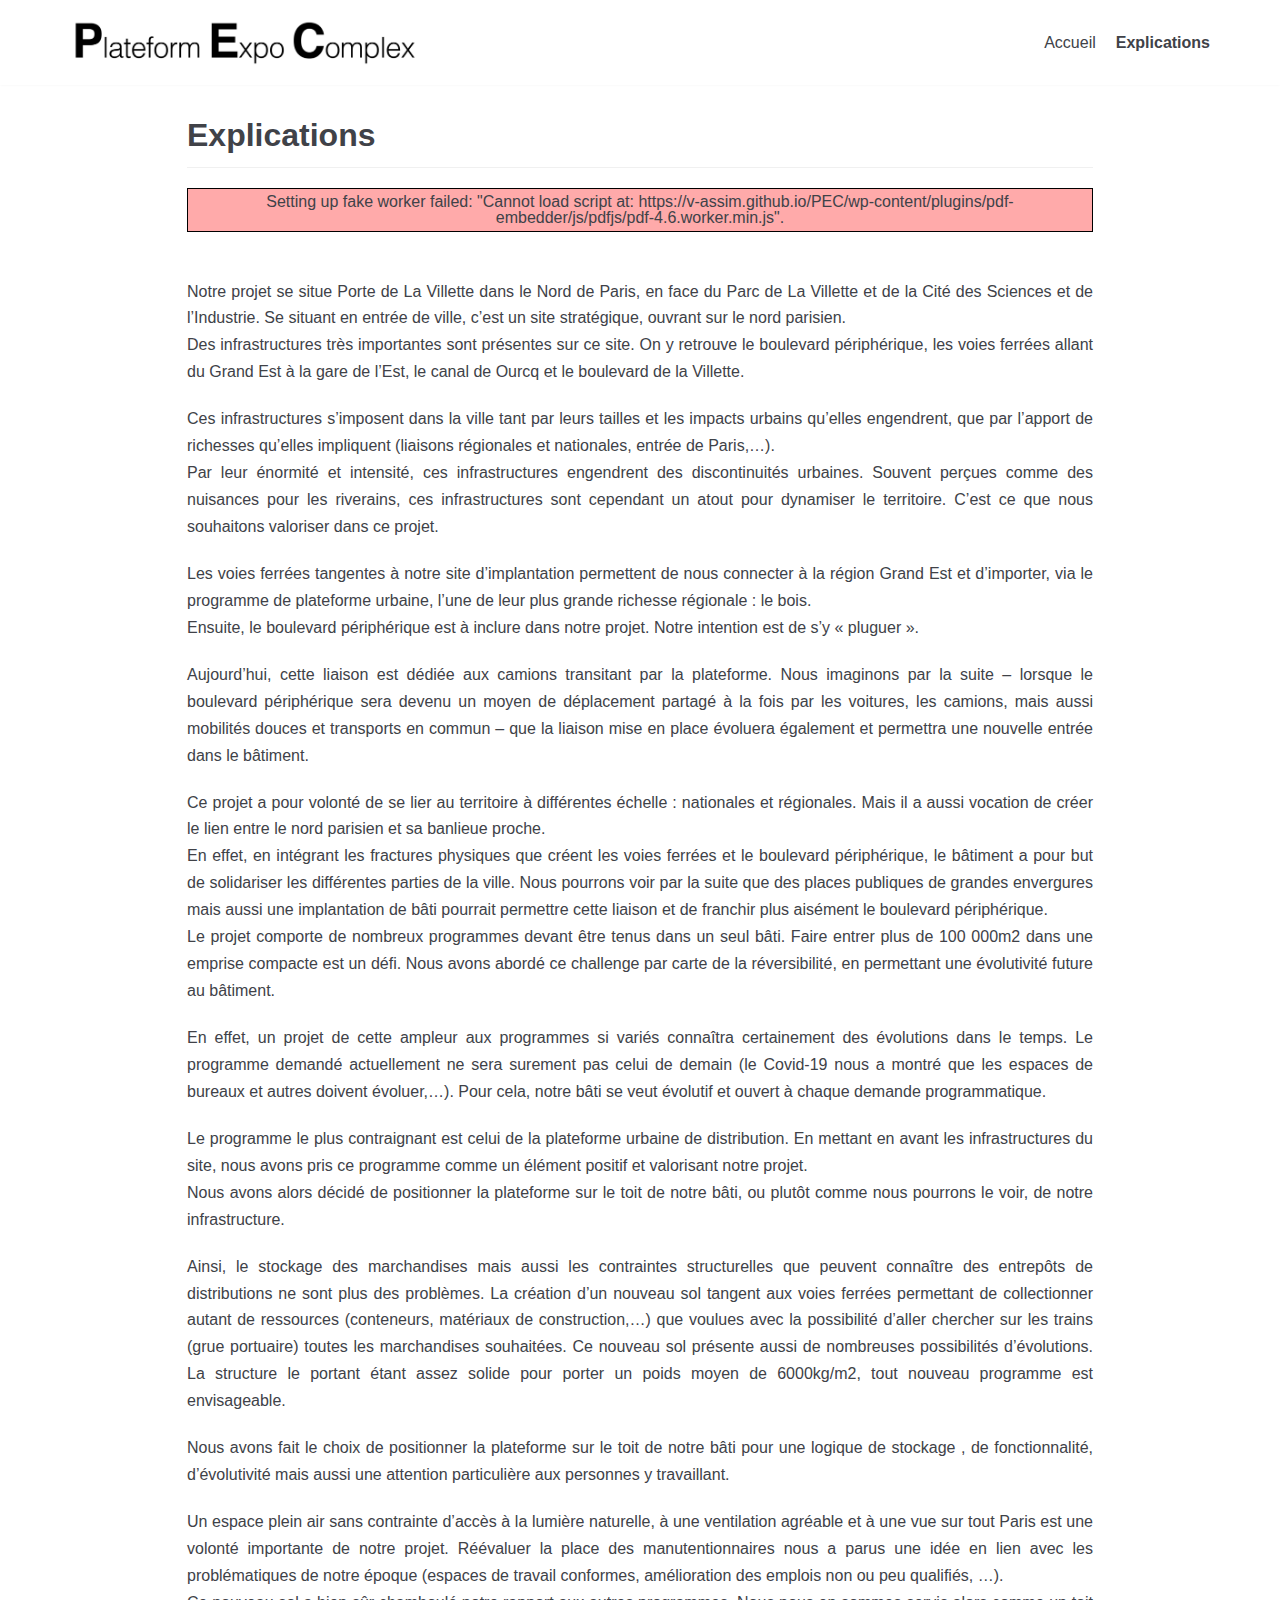
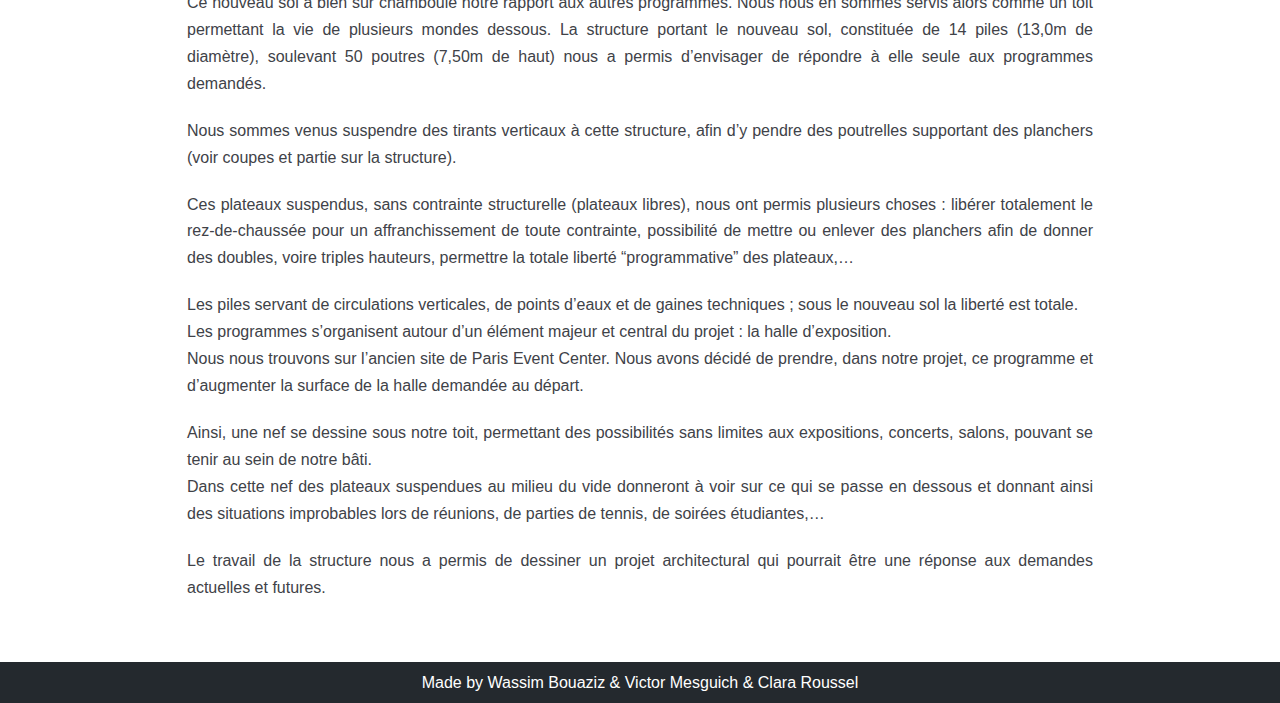
==== index.php/explications/index.html @ 1cce1205 "manual upload" ====
<!DOCTYPE html>
<html lang="en-US"><head><meta charset="UTF-8"><meta name="viewport" content="width=device-width, initial-scale=1, minimum-scale=1"><title>Explications – PEC</title><link rel="dns-prefetch" href="//s.w.org"><link rel="stylesheet" id="swiper-css-library-css" href="https://v-assim.github.io/PEC/wp-content/plugins/swiper-js-slider/public/css/library.css" type="text/css" media="all"><link rel="stylesheet" id="swiper-css-main-css" href="https://v-assim.github.io/PEC/wp-content/plugins/swiper-js-slider/public/css/main.css" type="text/css" media="all"><link rel="stylesheet" id="twenty20-style-css" href="https://v-assim.github.io/PEC/wp-content/plugins/twenty20/assets/css/twenty20.css" type="text/css" media="all"><link rel="stylesheet" id="neve-style-css" href="https://v-assim.github.io/PEC/wp-content/themes/neve/style.min.css" type="text/css" media="all"><style id="neve-style-inline-css" type="text/css">
.header-menu-sidebar-inner li.menu-item-nav-search { display: none; }
 .container{ max-width: 748px; } a{ color: #0366d6; } .nv-loader{ border-color: #0366d6; } a:hover, a:focus{ color: #0366d6; } body, .entry-title a, .entry-title a:hover, .entry-title a:focus{ color: #404248; } .has-neve-link-hover-color-color{ color: #0366d6!important; } .has-neve-link-color-color{ color: #0366d6!important; } .has-neve-text-color-color{ color: #404248!important; } .has-neve-button-color-color{ color: #0366d6!important; } .has-neve-link-color-background-color{ background-color: #0366d6!important; } .has-neve-link-hover-color-background-color{ background-color: #0366d6!important; } .has-neve-button-color-background-color{ background-color: #0366d6!important; } .has-neve-text-color-background-color{ background-color: #404248!important; } .alignfull > [class*="__inner-container"], .alignwide > [class*="__inner-container"]{ max-width:718px;margin:auto } .button.button-primary, button, input[type=button], .btn, input[type="submit"], /* Buttons in navigation */ ul[id^="nv-primary-navigation"] li.button.button-primary > a, .menu li.button.button-primary > a, .wp-block-button.is-style-primary .wp-block-button__link{ background-color: #0366d6;color: #ffffff;border-radius:3px;border:none;border-width:1px 1px 1px 1px; } .button.button-primary:hover, .nv-tags-list a:hover, ul[id^="nv-primary-navigation"] li.button.button-primary > a:hover, .menu li.button.button-primary > a:hover, .wp-block-button.is-style-primary .wp-block-button__link:hover { background-color: #0366d6;color: #ffffff; } .button.button-secondary, #comments input[type="submit"], .cart-off-canvas .button.nv-close-cart-sidebar, .wp-block-button.is-style-secondary .wp-block-button__link{ color: #676767;border-radius:3px;border:1px solid;border-width:1px 1px 1px 1px; } .button.button-secondary:hover, #comments input[type="submit"]:hover, .cart-off-canvas .button.nv-close-cart-sidebar:hover, .wp-block-button.is-style-secondary .wp-block-button__link:hover{ color: #676767; } .nv-tags-list a:hover{ background-color: #0366d6; } .nv-tags-list a{ color: #0366d6;border-color: #0366d6; } @media(min-width: 576px){ .container{ max-width: 992px; } }@media(min-width: 960px){ .container{ max-width: 1170px; } #content .container .col, #content .container-fluid .col{ max-width: 70%; } .alignfull > [class*="__inner-container"], .alignwide > [class*="__inner-container"]{ max-width:789px } .container-fluid .alignfull > [class*="__inner-container"], .container-fluid .alignwide > [class*="__inner-container"]{ max-width:calc(70% + 15px) } .nv-sidebar-wrap, .nv-sidebar-wrap.shop-sidebar{ max-width: 30%; } } .header-main-inner,.header-main-inner a:not(.button),.header-main-inner .navbar-toggle{ color: #404248; } .header-main-inner .nv-icon svg,.header-main-inner .nv-contact-list svg{ fill: #404248; } .header-main-inner .icon-bar{ background-color: #404248; } .hfg_header .header-main-inner .primary-menu-ul .sub-menu li,.hfg_header .header-main-inner .primary-menu-ul .sub-menu{ background-color: #ffffff;border-color: #ffffff; } .hfg_header .header-main-inner{ background-color: #ffffff; } .header-menu-sidebar .header-menu-sidebar-bg,.header-menu-sidebar .header-menu-sidebar-bg a:not(.button),.header-menu-sidebar .header-menu-sidebar-bg .navbar-toggle{ color: #404248; } .header-menu-sidebar .header-menu-sidebar-bg .nv-icon svg,.header-menu-sidebar .header-menu-sidebar-bg .nv-contact-list svg{ fill: #404248; } .header-menu-sidebar .header-menu-sidebar-bg .icon-bar{ background-color: #404248; } .hfg_header .header-menu-sidebar .header-menu-sidebar-bg .primary-menu-ul .sub-menu li,.hfg_header .header-menu-sidebar .header-menu-sidebar-bg .primary-menu-ul .sub-menu{ background-color: #ffffff;border-color: #ffffff; } .hfg_header .header-menu-sidebar .header-menu-sidebar-bg{ background-color: #ffffff; } .builder-item--logo .site-logo img{ max-width: 120px; } .builder-item--nav-icon .navbar-toggle{ padding:10px 15px 10px 15px; } .builder-item--nav-icon{ margin:0px 0px 0px 0px; } .builder-item--primary-menu .nav-menu-primary > .primary-menu-ul li:not(.woocommerce-mini-cart-item) > a{ color: #404248; } .builder-item--primary-menu .nav-menu-primary > .primary-menu-ul li > .amp-caret-wrap svg{ fill: #404248; } .builder-item--primary-menu .nav-menu-primary > .primary-menu-ul li:not(.woocommerce-mini-cart-item) > a:after{ background-color: #0366d6; } .builder-item--primary-menu .nav-menu-primary:not(.style-full-height) > .primary-menu-ul li:not(.woocommerce-mini-cart-item):hover > a{ color: #0366d6; } .builder-item--primary-menu .nav-menu-primary > .primary-menu-ul li:hover > .amp-caret-wrap svg{ fill: #0366d6; } .builder-item--primary-menu .nav-menu-primary > .primary-menu-ul li.current-menu-item > a,.builder-item--primary-menu .nav-menu-primary > .primary-menu-ul li.current_page_item > a{ color: #0366d6; } .builder-item--primary-menu .nav-menu-primary > .primary-menu-ul li.current-menu-item > .amp-caret-wrap svg{ fill: #0366d6; } .builder-item--primary-menu .primary-menu-ul > li > a{ height: 25px; } .builder-item--primary-menu li > a{ font-size: 1em; line-height: 1.6em; letter-spacing: 0px; font-weight: 500; text-transform: none; } .builder-item--primary-menu li > a svg{ width: 1em;height: 1em; } .builder-item--primary-menu{ padding:0px 0px 0px 0px;margin:0px 0px 0px 0px; } .footer-bottom-inner{ background-color: #24292e; } .footer-bottom-inner,.footer-bottom-inner a:not(.button),.footer-bottom-inner .navbar-toggle{ color: #ffffff; } .footer-bottom-inner .nv-icon svg,.footer-bottom-inner .nv-contact-list svg{ fill: #ffffff; } .footer-bottom-inner .icon-bar{ background-color: #ffffff; } .footer-bottom-inner .primary-menu-ul .sub-menu li,.footer-bottom-inner .primary-menu-ul .sub-menu{ background-color: #24292e;border-color: #24292e; } .builder-item--footer_copyright{ font-size: 1em; line-height: 1.6em; letter-spacing: 0px; font-weight: 500; text-transform: none; padding:0px 0px 0px 0px;margin:0px 0px 0px 0px; } .builder-item--footer_copyright svg{ width: 1em;height: 1em; } @media(min-width: 576px){ .builder-item--logo .site-logo img{ max-width: 120px; } .builder-item--nav-icon .navbar-toggle{ padding:10px 15px 10px 15px; } .builder-item--nav-icon{ margin:0px 0px 0px 0px; } .builder-item--primary-menu li > a{ font-size: 1em; line-height: 1.6em; letter-spacing: 0px; } .builder-item--primary-menu li > a svg{ width: 1em;height: 1em; } .builder-item--primary-menu{ padding:0px 0px 0px 0px;margin:0px 0px 0px 0px; } .builder-item--footer_copyright{ font-size: 1em; line-height: 1.6em; letter-spacing: 0px; padding:0px 0px 0px 0px;margin:0px 0px 0px 0px; } .builder-item--footer_copyright svg{ width: 1em;height: 1em; } }@media(min-width: 960px){ .builder-item--logo .site-logo img{ max-width: 350px; } .builder-item--nav-icon .navbar-toggle{ padding:10px 15px 10px 15px; } .builder-item--nav-icon{ margin:0px 0px 0px 0px; } .header--row .hfg-item-right .builder-item--primary-menu .primary-menu-ul > li:not(:first-of-type){ margin-left:20px; } .header--row .hfg-item-center .builder-item--primary-menu .primary-menu-ul > li:not(:last-of-type), .header--row .hfg-item-left .builder-item--primary-menu .primary-menu-ul > li:not(:last-of-type){ margin-right:20px; } .builder-item--primary-menu .style-full-height .primary-menu-ul > li:not(.menu-item-nav-search):not(.menu-item-nav-cart) > a:after{ left:-10px;right:-10px } .builder-item--primary-menu .style-full-height .primary-menu-ul:not(#nv-primary-navigation-sidebar) > li:not(.menu-item-nav-search):not(.menu-item-nav-cart):hover > a:after{ width: calc(100% + 20px)!important; } .builder-item--primary-menu li > a{ font-size: 1em; line-height: 1.6em; letter-spacing: 0px; } .builder-item--primary-menu li > a svg{ width: 1em;height: 1em; } .builder-item--primary-menu{ padding:0px 0px 0px 0px;margin:0px 0px 0px 0px; } .builder-item--footer_copyright{ font-size: 1em; line-height: 1.6em; letter-spacing: 0px; padding:0px 0px 0px 0px;margin:0px 0px 0px 0px; } .builder-item--footer_copyright svg{ width: 1em;height: 1em; } }
 #content.neve-main .container .alignfull > [class*="__inner-container"],#content.neve-main .alignwide > [class*="__inner-container"]{ max-width: 718px; } @media(min-width: 576px){ #content.neve-main .container .alignfull > [class*="__inner-container"],#content.neve-main .alignwide > [class*="__inner-container"]{ max-width: 962px; } } @media(min-width: 960px) { #content.neve-main .container .alignfull > [class*="__inner-container"],#content.neve-main .container .alignwide > [class*="__inner-container"]{ max-width: 906px; } #content.neve-main > .container > .row > .col{ max-width: 80%; } #content.neve-main > .container > .row > .nv-sidebar-wrap, #content.neve-main > .container > .row > .nv-sidebar-wrap.shop-sidebar { max-width: 20%; } } 
</style><script type="text/javascript" src="https://v-assim.github.io/PEC/wp-includes/js/jquery/jquery.js"></script><script type="text/javascript" src="https://v-assim.github.io/PEC/wp-includes/js/jquery/jquery-migrate.min.js"></script><style type="text/css" id="wp-custom-css">
			/*.builder-item--primary-menu li > a {
	font-weight: bold;
}*/

.builder-item--primary-menu .nav-menu-primary > .primary-menu-ul li.current-menu-item > a, .builder-item--primary-menu .nav-menu-primary > .primary-menu-ul li.current_page_item > a {
	font-weight: bold;
}

.builder-item--primary-menu .nav-menu-primary:not(.style-full-height) > .primary-menu-ul li:not(.woocommerce-mini-cart-item):hover > a {
	color: #404248;
}

.builder-item--primary-menu .nav-menu-primary > .primary-menu-ul li.current-menu-item > a, .builder-item--primary-menu .nav-menu-primary > .primary-menu-ul li.current_page_item > a {
	color: #404248;
}

div.pdfemb-toolbar {
	z-index: -10;
}		</style></head><body class="page-template-default page page-id-50 wp-custom-logo nv-sidebar-full-width menu_sidebar_slide_left" id="neve_body">
<div class="wrapper">
		<header class="header" role="banner"><a class="neve-skip-link show-on-focus" href="#content" tabindex="0">
			Skip to content		</a>
		<div id="header-grid" class="hfg_header site-header">
	
<nav class="header--row header-main hide-on-mobile hide-on-tablet layout-full-contained nv-navbar header--row" data-row-id="main" data-show-on="desktop"><div class="header--row-inner header-main-inner">
		<div class="container">
			<div class="row row--wrapper" data-section="hfg_header_layout_main">
				<div class="builder-item hfg-item-first col-1 col-md-1 col-sm-1 hfg-item-left"><div class="item--inner builder-item--logo" data-section="title_tagline" data-item-id="logo">
	<div class="site-logo">
	<a class="brand" href="https://v-assim.github.io/PEC/" title="PEC" aria-label="PEC"><img src="https://v-assim.github.io/PEC/wp-content/uploads/2020/06/cropped-PEC-1.jpg" alt=""></a></div>

	</div>

</div><div class="builder-item hfg-item-last col-8 col-md-8 col-sm-8 hfg-item-right offset-3"><div class="item--inner builder-item--primary-menu has_menu" data-section="header_menu_primary" data-item-id="primary-menu">
	<div class="nv-nav-wrap">
	<div role="navigation" class="style-plain nav-menu-primary" aria-label="Primary Menu">

		<ul id="nv-primary-navigation-main" class="primary-menu-ul"><li id="menu-item-26" class="menu-item menu-item-type-custom menu-item-object-custom menu-item-home menu-item-26"><a href="https://v-assim.github.io/PEC">Accueil</a></li>
<li id="menu-item-53" class="menu-item menu-item-type-post_type menu-item-object-page current-menu-item page_item page-item-50 current_page_item menu-item-53"><a href="https://v-assim.github.io/PEC/index.php/explications/">Explications</a></li>
</ul></div>
</div>

	</div>

</div>							</div>
		</div>
	</div>
</nav><nav class="header--row header-main hide-on-desktop layout-full-contained nv-navbar header--row" data-row-id="main" data-show-on="mobile"><div class="header--row-inner header-main-inner">
		<div class="container">
			<div class="row row--wrapper" data-section="hfg_header_layout_main">
				<div class="builder-item hfg-item-first col-8 col-md-8 col-sm-8 hfg-item-left"><div class="item--inner builder-item--logo" data-section="title_tagline" data-item-id="logo">
	<div class="site-logo">
	<a class="brand" href="https://v-assim.github.io/PEC/" title="PEC" aria-label="PEC"><img src="https://v-assim.github.io/PEC/wp-content/uploads/2020/06/cropped-PEC-1.jpg" alt=""></a></div>

	</div>

</div><div class="builder-item hfg-item-last col-4 col-md-4 col-sm-4 hfg-item-right"><div class="item--inner builder-item--nav-icon" data-section="header_menu_icon" data-item-id="nav-icon">
	<div class="menu-mobile-toggle item-button navbar-toggle-wrapper">
	<button class="navbar-toggle" aria-label="
			Navigation Menu			">
				<div class="bars">
			<span class="icon-bar"></span>
			<span class="icon-bar"></span>
			<span class="icon-bar"></span>
		</div>
		<span class="screen-reader-text">Toggle Navigation</span>
	</button>
</div> 


	</div>

</div>							</div>
		</div>
	</div>
</nav><div id="header-menu-sidebar" class="header-menu-sidebar menu-sidebar-panel slide_left">
	<div id="header-menu-sidebar-bg" class="header-menu-sidebar-bg">
		<div class="close-sidebar-panel navbar-toggle-wrapper">
			<button class="navbar-toggle active" aria-label="
				Navigation Menu				">
				<div class="bars">
					<span class="icon-bar"></span>
					<span class="icon-bar"></span>
					<span class="icon-bar"></span>
				</div>
				<span class="screen-reader-text">
				Toggle Navigation					</span>
			</button>
		</div>
		<div id="header-menu-sidebar-inner" class="header-menu-sidebar-inner">
			<div class="builder-item hfg-item-last hfg-item-first col-12 col-md-12 col-sm-12 hfg-item-right"><div class="item--inner builder-item--primary-menu has_menu" data-section="header_menu_primary" data-item-id="primary-menu">
	<div class="nv-nav-wrap">
	<div role="navigation" class="style-plain nav-menu-primary" aria-label="Primary Menu">

		<ul id="nv-primary-navigation-sidebar" class="primary-menu-ul"><li class="menu-item menu-item-type-custom menu-item-object-custom menu-item-home menu-item-26"><a href="https://v-assim.github.io/PEC">Accueil</a></li>
<li class="menu-item menu-item-type-post_type menu-item-object-page current-menu-item page_item page-item-50 current_page_item menu-item-53"><a href="https://v-assim.github.io/PEC/index.php/explications/">Explications</a></li>
</ul></div>
</div>

	</div>

</div>		</div>
	</div>
</div>
<div class="header-menu-sidebar-overlay"></div>

</div>
	</header><main id="content" class="neve-main" role="main"><div class="container single-page-container">
	<div class="row">
				<div class="nv-single-page-wrap col">
			<div class="nv-page-title-wrap nv-big-title">
	<div class="nv-page-title ">
				<h1>Explications</h1>
					</div>
</div> 
<div class="nv-content-wrap entry-content"><a href="https://v-assim.github.io/PEC/wp-content/uploads/2020/06/AXO-GLOBAL-SITE.pdf" class="pdfemb-viewer" style="" data-width="max" data-height="max" data-toolbar="bottom" data-toolbar-fixed="off">AXO-GLOBAL-SITE<br></a>
<p> </p>
<p style="text-align: justify;">Notre projet se situe Porte de La Villette dans le Nord de Paris, en face du Parc de La Villette et de la Cité des Sciences et de l’Industrie. Se situant en entrée de ville, c’est un site stratégique, ouvrant sur le nord parisien.<br>
Des infrastructures très importantes sont présentes sur ce site. On y retrouve le boulevard périphérique, les voies ferrées allant du Grand Est à la gare de l’Est, le canal de Ourcq et le boulevard de la Villette.</p>
<p style="text-align: justify;">Ces infrastructures s’imposent dans la ville tant par leurs tailles et les impacts urbains qu’elles engendrent, que par l’apport de richesses qu’elles impliquent (liaisons régionales et nationales, entrée de Paris,…).<br>
Par leur énormité et intensité, ces infrastructures engendrent des discontinuités urbaines. Souvent perçues comme des nuisances pour les riverains, ces infrastructures sont cependant un atout pour dynamiser le territoire. C’est ce que nous souhaitons valoriser dans ce projet.</p>
<p style="text-align: justify;">Les voies ferrées tangentes à notre site d’implantation permettent de nous connecter à la région Grand Est et d’importer, via le programme de plateforme urbaine, l’une de leur plus grande richesse régionale : le bois.<br>
Ensuite, le boulevard périphérique est à inclure dans notre projet. Notre intention est de s’y « pluguer ».</p>
<p style="text-align: justify;">Aujourd’hui, cette liaison est dédiée aux camions transitant par la plateforme. Nous imaginons par la suite – lorsque le boulevard périphérique sera devenu un moyen de déplacement partagé à la fois par les voitures, les camions, mais aussi mobilités douces et transports en commun – que la liaison mise en place évoluera également et permettra une nouvelle entrée dans le bâtiment.</p>
<p style="text-align: justify;">Ce projet a pour volonté de se lier au territoire à différentes échelle : nationales et régionales. Mais il a aussi vocation de créer le lien entre le nord parisien et sa banlieue proche.<br>
En effet, en intégrant les fractures physiques que créent les voies ferrées et le boulevard périphérique, le bâtiment a pour but de solidariser les différentes parties de la ville. Nous pourrons voir par la suite que des places publiques de grandes envergures mais aussi une implantation de bâti pourrait permettre cette liaison et de franchir plus aisément le boulevard périphérique.<br>
Le projet comporte de nombreux programmes devant être tenus dans un seul bâti. Faire entrer plus de 100 000m2 dans une emprise compacte est un défi. Nous avons abordé ce challenge par carte de la réversibilité, en permettant une évolutivité future au bâtiment.</p>
<p style="text-align: justify;">En effet, un projet de cette ampleur aux programmes si variés connaîtra certainement des évolutions dans le temps. Le programme demandé actuellement ne sera surement pas celui de demain (le Covid-19 nous a montré que les espaces de bureaux et autres doivent évoluer,…). Pour cela, notre bâti se veut évolutif et ouvert à chaque demande programmatique.</p>
<p style="text-align: justify;">Le programme le plus contraignant est celui de la plateforme urbaine de distribution. En mettant en avant les infrastructures du site, nous avons pris ce programme comme un élément positif et valorisant notre projet.<br>
Nous avons alors décidé de positionner la plateforme sur le toit de notre bâti, ou plutôt comme nous pourrons le voir, de notre infrastructure.</p>
<p style="text-align: justify;">Ainsi, le stockage des marchandises mais aussi les contraintes structurelles que peuvent connaître des entrepôts de distributions ne sont plus des problèmes. La création d’un nouveau sol tangent aux voies ferrées permettant de collectionner autant de ressources (conteneurs, matériaux de construction,…) que voulues avec la possibilité d’aller chercher sur les trains (grue portuaire) toutes les marchandises souhaitées. Ce nouveau sol présente aussi de nombreuses possibilités d’évolutions. La structure le portant étant assez solide pour porter un poids moyen de 6000kg/m2, tout nouveau programme est envisageable.</p>
<p style="text-align: justify;">Nous avons fait le choix de positionner la plateforme sur le toit de notre bâti pour une logique de stockage , de fonctionnalité, d’évolutivité mais aussi une attention particulière aux personnes y travaillant.</p>
<p style="text-align: justify;">Un espace plein air sans contrainte d’accès à la lumière naturelle, à une ventilation agréable et à une vue sur tout Paris est une volonté importante de notre projet. Réévaluer la place des manutentionnaires nous a parus une idée en lien avec les problématiques de notre époque (espaces de travail conformes, amélioration des emplois non ou peu qualifiés, …).<br>
Ce nouveau sol a bien sûr chamboulé notre rapport aux autres programmes. Nous nous en sommes servis alors comme un toit permettant la vie de plusieurs mondes dessous. La structure portant le nouveau sol, constituée de 14 piles (13,0m de diamètre), soulevant 50 poutres (7,50m de haut) nous a permis d’envisager de répondre à elle seule aux programmes demandés.</p>
<p style="text-align: justify;">Nous sommes venus suspendre des tirants verticaux à cette structure, afin d’y pendre des poutrelles supportant des planchers (voir coupes et partie sur la structure).</p>
<p style="text-align: justify;">Ces plateaux suspendus, sans contrainte structurelle (plateaux libres), nous ont permis plusieurs choses : libérer totalement le rez-de-chaussée pour un affranchissement de toute contrainte, possibilité de mettre ou enlever des planchers afin de donner des doubles, voire triples hauteurs, permettre la totale liberté “programmative” des plateaux,…</p>
<p style="text-align: justify;">Les piles servant de circulations verticales, de points d’eaux et de gaines techniques ; sous le nouveau sol la liberté est totale.<br>
Les programmes s’organisent autour d’un élément majeur et central du projet : la halle d’exposition.<br>
Nous nous trouvons sur l’ancien site de Paris Event Center. Nous avons décidé de prendre, dans notre projet, ce programme et d’augmenter la surface de la halle demandée au départ.</p>
<p style="text-align: justify;">Ainsi, une nef se dessine sous notre toit, permettant des possibilités sans limites aux expositions, concerts, salons, pouvant se tenir au sein de notre bâti.<br>
Dans cette nef des plateaux suspendues au milieu du vide donneront à voir sur ce qui se passe en dessous et donnant ainsi des situations improbables lors de réunions, de parties de tennis, de soirées étudiantes,…</p>
<p style="text-align: justify;">Le travail de la structure nous a permis de dessiner un projet architectural qui pourrait être une réponse aux demandes actuelles et futures.</p>
</div>		</div>
			</div>
</div>
</main><footer class="site-footer" id="site-footer"><div class="hfg_footer">
		<div class="footer--row footer-bottom layout-full-contained" id="cb-row--footer-bottom" data-row-id="bottom" data-show-on="desktop">
	<div class="footer--row-inner footer-bottom-inner footer-content-wrap">
		<div class="container">
			<div class="hfg-grid nv-footer-content hfg-grid-bottom row--wrapper row " data-section="hfg_footer_layout_bottom">
				<div class="builder-item hfg-item-last hfg-item-first col-12 col-md-12 col-sm-12 hfg-item-center hfg-item-v-middle"><div class="item--inner builder-item--footer_copyright" data-section="footer_copyright" data-item-id="footer_copyright">
	<div class="component-wrap">
	<p>Made by Wassim Bouaziz & Victor Mesguich & Clara Roussel</p></div>

	</div>

</div>							</div>
		</div>
	</div>
</div>

	</div>
</footer></div>
<link rel="stylesheet" id="pdfemb_embed_pdf_css-css" href="https://v-assim.github.io/PEC/wp-content/plugins/pdf-embedder/css/pdfemb-embed-pdf-4.6.css" type="text/css" media="all"><script type="text/javascript" src="https://v-assim.github.io/PEC/wp-content/plugins/swiper-js-slider/public/js/library.js"></script><script type="text/javascript" src="https://v-assim.github.io/PEC/wp-content/plugins/swiper-js-slider/public/js/main.js"></script><script type="text/javascript" src="https://v-assim.github.io/PEC/wp-content/plugins/twenty20/assets/js/jquery.twenty20.js"></script><script type="text/javascript" src="https://v-assim.github.io/PEC/wp-content/plugins/twenty20/assets/js/jquery.event.move.js"></script><script type="text/javascript">
/* <![CDATA[ */
var NeveProperties = {"ajaxurl":"https:\/\/v-assim.github.io\/PEC\/wp-admin\/admin-ajax.php","nonce":"a34d4a4046"};
/* ]]> */
</script><script type="text/javascript" src="https://v-assim.github.io/PEC/wp-content/themes/neve/assets/js/build/modern/frontend.js"></script><script type="text/javascript">
/* <![CDATA[ */
var pdfemb_trans = {"worker_src":"https:\/\/v-assim.github.io\/PEC\/wp-content\/plugins\/pdf-embedder\/js\/pdfjs\/pdf-4.6.worker.min.js","cmap_url":"https:\/\/v-assim.github.io\/PEC\/wp-content\/plugins\/pdf-embedder\/js\/pdfjs\/cmaps\/","poweredby":"off","objectL10n":{"loading":"Loading...","page":"Page","zoom":"Zoom","prev":"Previous page","next":"Next page","zoomin":"Zoom In","zoomout":"Zoom Out","secure":"Secure","download":"Download PDF","fullscreen":"Full Screen","domainerror":"Error: URL to the PDF file must be on exactly the same domain as the current web page.","clickhereinfo":"Click here for more info","widthheightinvalid":"PDF page width or height are invalid","viewinfullscreen":"View in Full Screen"}};
/* ]]> */
</script><script type="text/javascript" src="https://v-assim.github.io/PEC/wp-content/plugins/pdf-embedder/js/all-pdfemb-basic-4.6.min.js"></script><script type="text/javascript" src="https://v-assim.github.io/PEC/wp-content/plugins/pdf-embedder/js/pdfjs/pdf-4.6.min.js"></script></body></html>
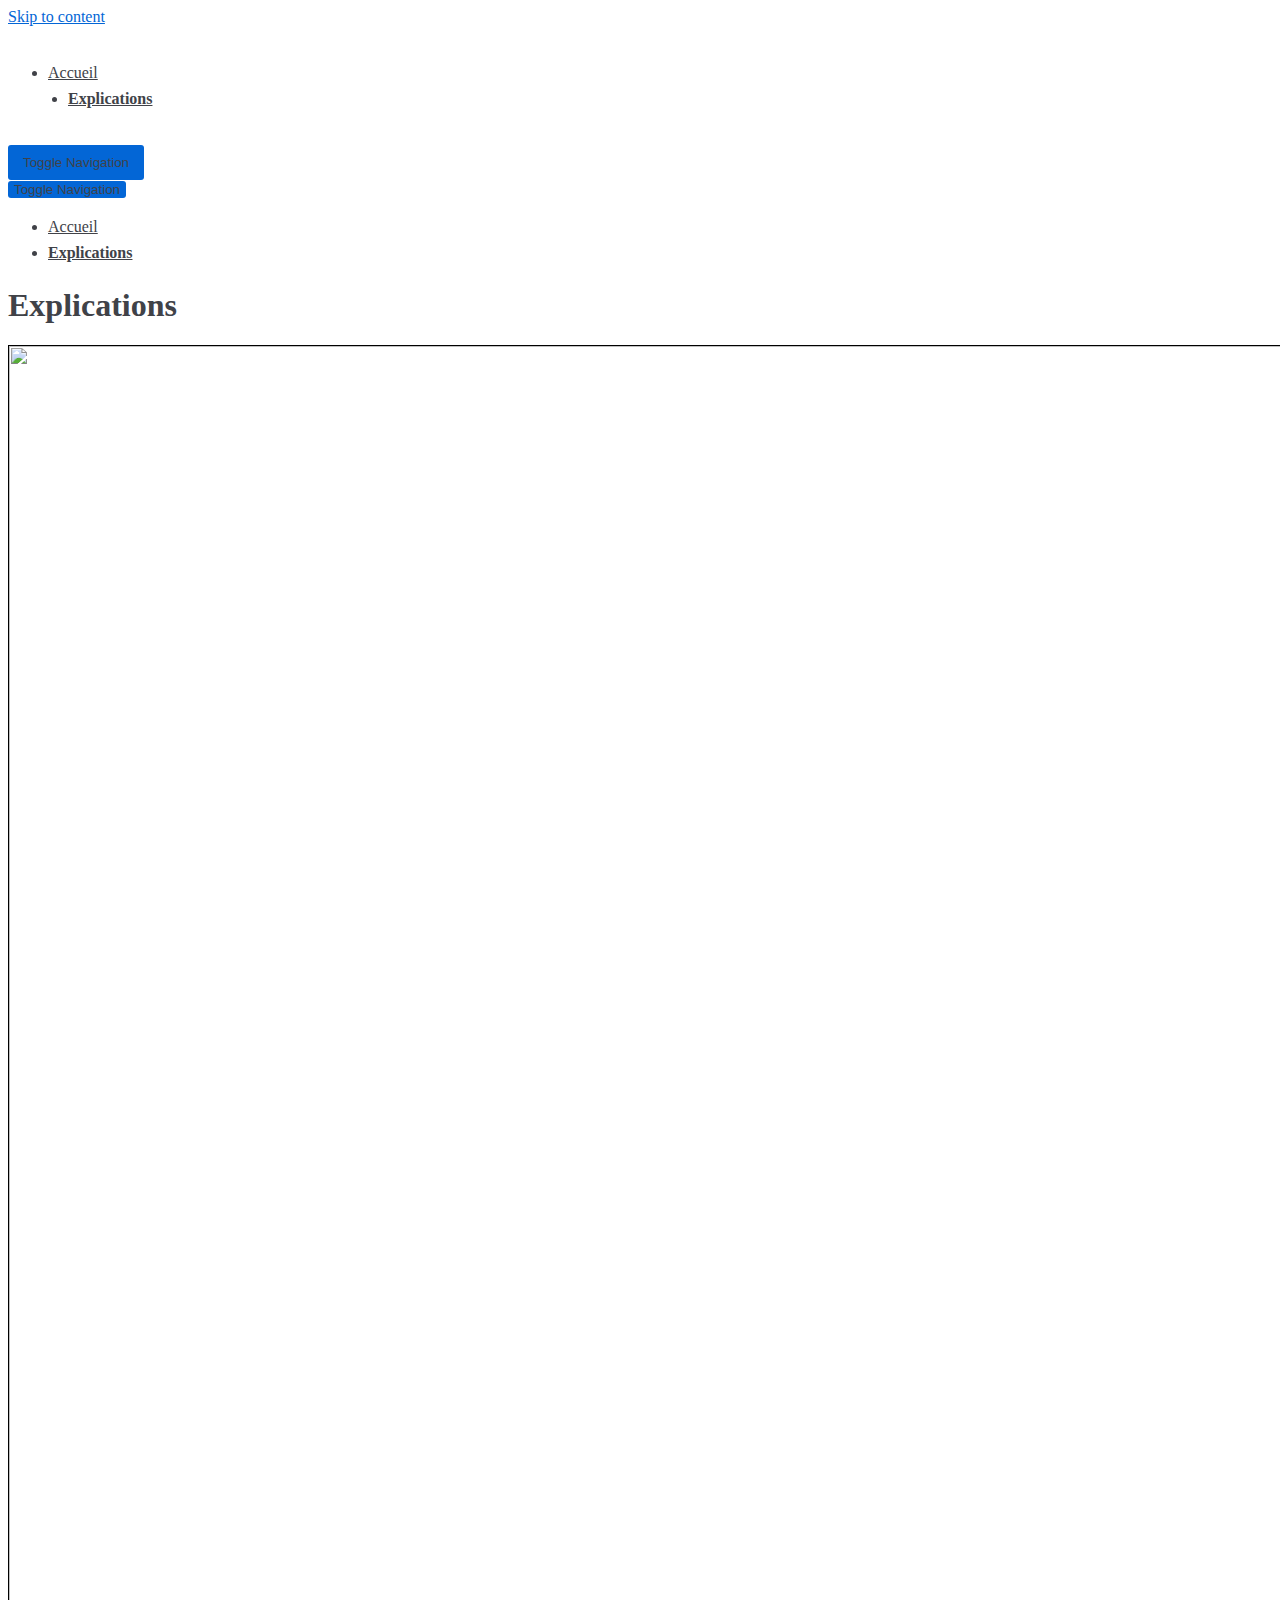
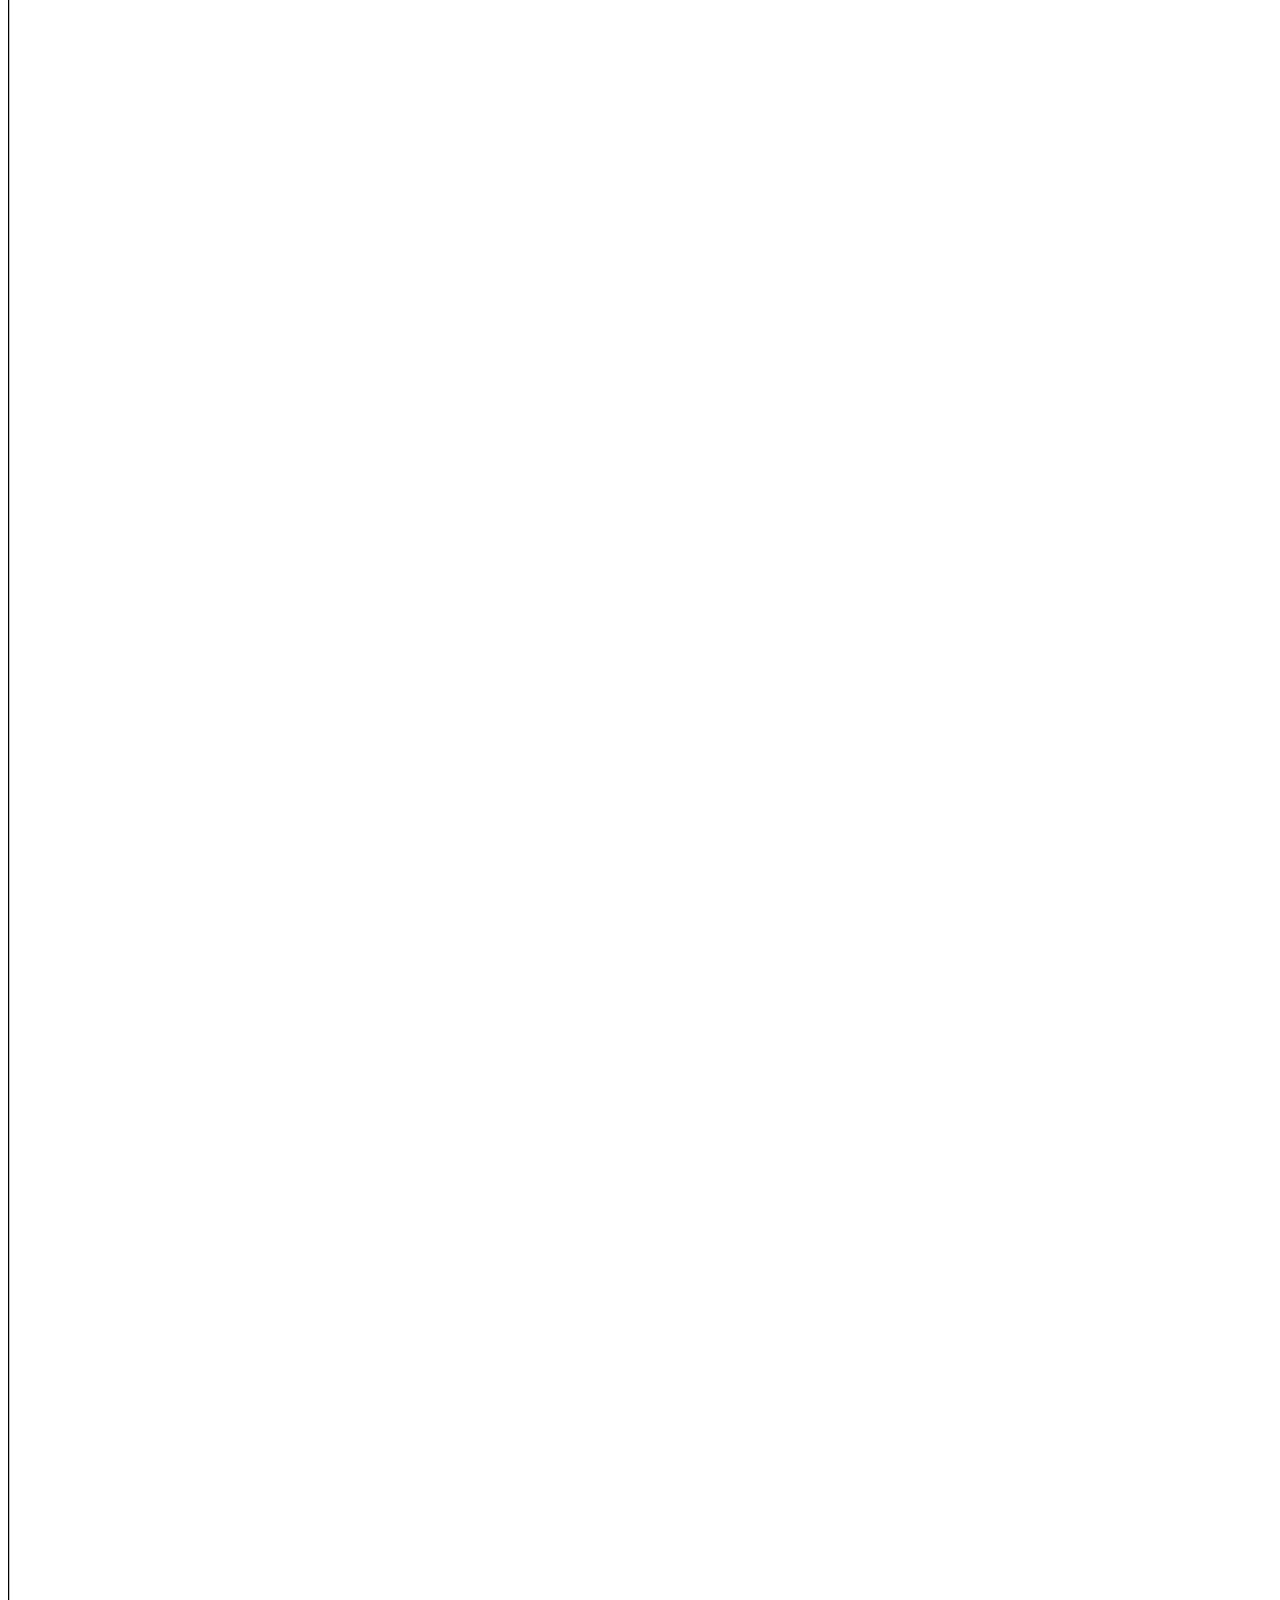
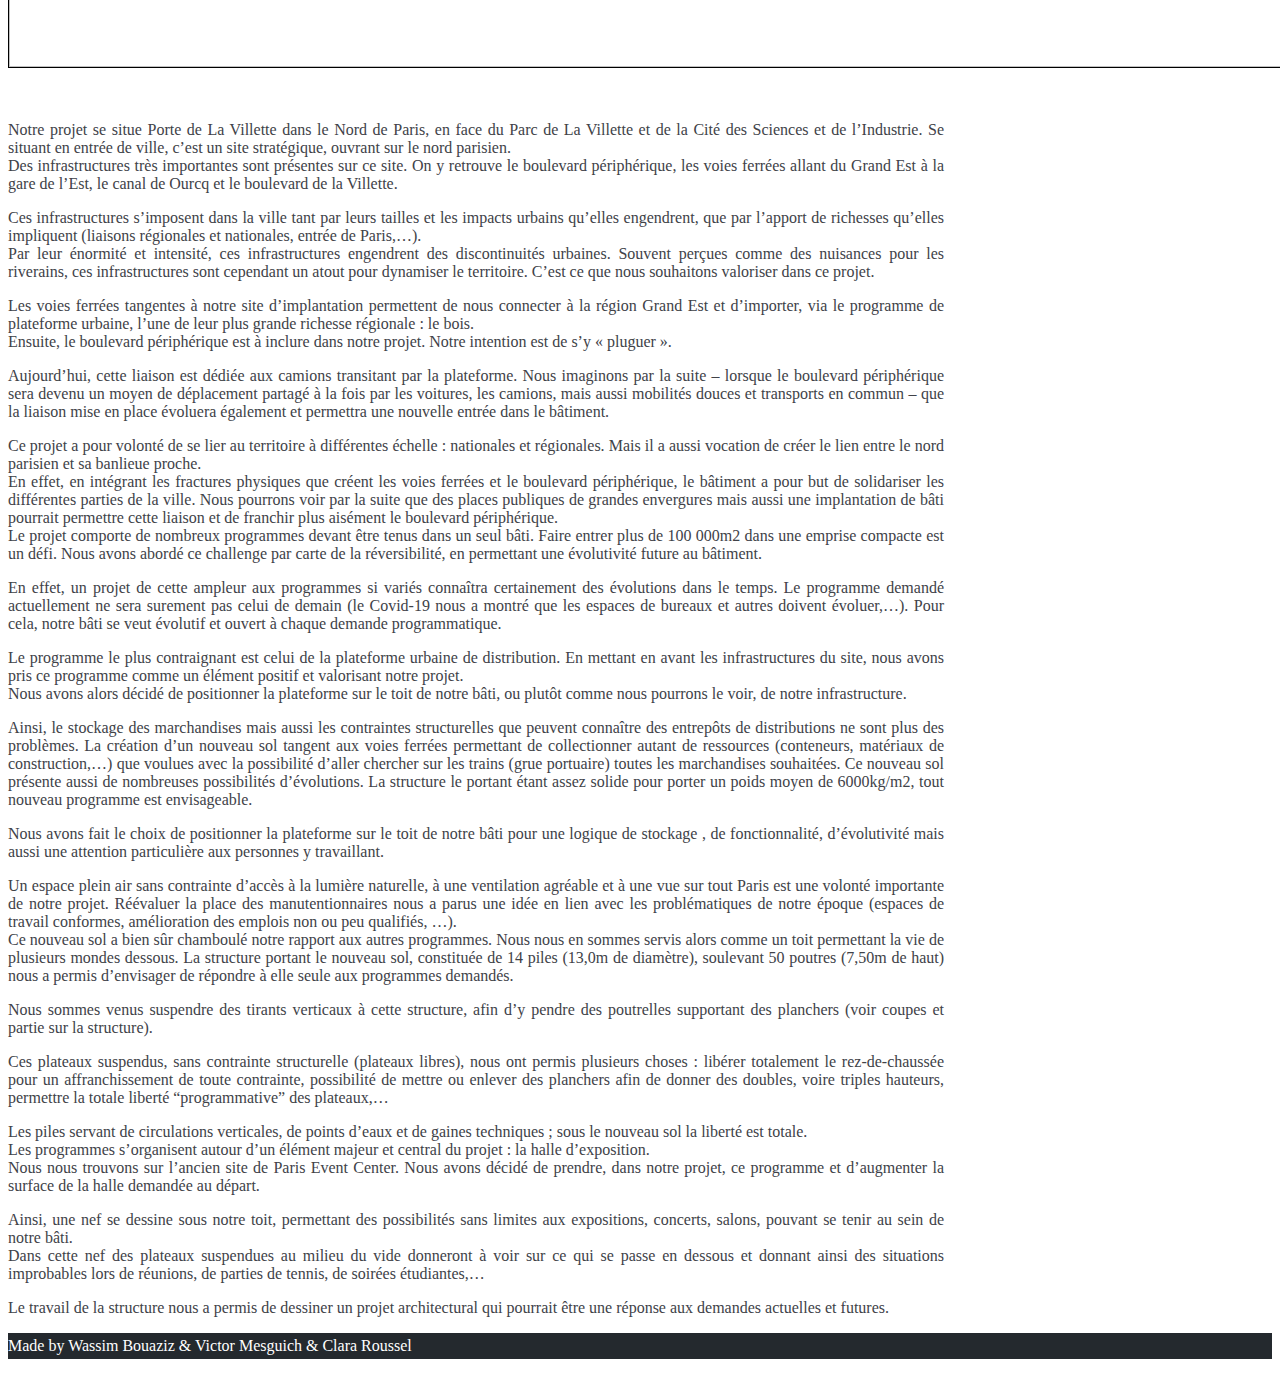
==== commit 1aba31a4: "change github user name so I had to change a few things here" ====
--- a/index.php/explications/index.html
+++ b/index.php/explications/index.html
@@ -1,9 +1,9 @@
 <!DOCTYPE html>
-<html lang="en-US"><head><meta charset="UTF-8"><meta name="viewport" content="width=device-width, initial-scale=1, minimum-scale=1"><title>Explications – PEC</title><link rel="dns-prefetch" href="//s.w.org"><link rel="stylesheet" id="swiper-css-library-css" href="https://v-assim.github.io/PEC/wp-content/plugins/swiper-js-slider/public/css/library.css" type="text/css" media="all"><link rel="stylesheet" id="swiper-css-main-css" href="https://v-assim.github.io/PEC/wp-content/plugins/swiper-js-slider/public/css/main.css" type="text/css" media="all"><link rel="stylesheet" id="twenty20-style-css" href="https://v-assim.github.io/PEC/wp-content/plugins/twenty20/assets/css/twenty20.css" type="text/css" media="all"><link rel="stylesheet" id="neve-style-css" href="https://v-assim.github.io/PEC/wp-content/themes/neve/style.min.css" type="text/css" media="all"><style id="neve-style-inline-css" type="text/css">
+<html lang="en-US"><head><meta charset="UTF-8"><meta name="viewport" content="width=device-width, initial-scale=1, minimum-scale=1"><title>Explications – PEC</title><link rel="dns-prefetch" href="//s.w.org"><link rel="stylesheet" id="swiper-css-library-css" href="https://wesbz.github.io/PEC/wp-content/plugins/swiper-js-slider/public/css/library.css" type="text/css" media="all"><link rel="stylesheet" id="swiper-css-main-css" href="https://wesbz.github.io/PEC/wp-content/plugins/swiper-js-slider/public/css/main.css" type="text/css" media="all"><link rel="stylesheet" id="twenty20-style-css" href="https://wesbz.github.io/PEC/wp-content/plugins/twenty20/assets/css/twenty20.css" type="text/css" media="all"><link rel="stylesheet" id="neve-style-css" href="https://wesbz.github.io/PEC/wp-content/themes/neve/style.min.css" type="text/css" media="all"><style id="neve-style-inline-css" type="text/css">
 .header-menu-sidebar-inner li.menu-item-nav-search { display: none; }
  .container{ max-width: 748px; } a{ color: #0366d6; } .nv-loader{ border-color: #0366d6; } a:hover, a:focus{ color: #0366d6; } body, .entry-title a, .entry-title a:hover, .entry-title a:focus{ color: #404248; } .has-neve-link-hover-color-color{ color: #0366d6!important; } .has-neve-link-color-color{ color: #0366d6!important; } .has-neve-text-color-color{ color: #404248!important; } .has-neve-button-color-color{ color: #0366d6!important; } .has-neve-link-color-background-color{ background-color: #0366d6!important; } .has-neve-link-hover-color-background-color{ background-color: #0366d6!important; } .has-neve-button-color-background-color{ background-color: #0366d6!important; } .has-neve-text-color-background-color{ background-color: #404248!important; } .alignfull > [class*="__inner-container"], .alignwide > [class*="__inner-container"]{ max-width:718px;margin:auto } .button.button-primary, button, input[type=button], .btn, input[type="submit"], /* Buttons in navigation */ ul[id^="nv-primary-navigation"] li.button.button-primary > a, .menu li.button.button-primary > a, .wp-block-button.is-style-primary .wp-block-button__link{ background-color: #0366d6;color: #ffffff;border-radius:3px;border:none;border-width:1px 1px 1px 1px; } .button.button-primary:hover, .nv-tags-list a:hover, ul[id^="nv-primary-navigation"] li.button.button-primary > a:hover, .menu li.button.button-primary > a:hover, .wp-block-button.is-style-primary .wp-block-button__link:hover { background-color: #0366d6;color: #ffffff; } .button.button-secondary, #comments input[type="submit"], .cart-off-canvas .button.nv-close-cart-sidebar, .wp-block-button.is-style-secondary .wp-block-button__link{ color: #676767;border-radius:3px;border:1px solid;border-width:1px 1px 1px 1px; } .button.button-secondary:hover, #comments input[type="submit"]:hover, .cart-off-canvas .button.nv-close-cart-sidebar:hover, .wp-block-button.is-style-secondary .wp-block-button__link:hover{ color: #676767; } .nv-tags-list a:hover{ background-color: #0366d6; } .nv-tags-list a{ color: #0366d6;border-color: #0366d6; } @media(min-width: 576px){ .container{ max-width: 992px; } }@media(min-width: 960px){ .container{ max-width: 1170px; } #content .container .col, #content .container-fluid .col{ max-width: 70%; } .alignfull > [class*="__inner-container"], .alignwide > [class*="__inner-container"]{ max-width:789px } .container-fluid .alignfull > [class*="__inner-container"], .container-fluid .alignwide > [class*="__inner-container"]{ max-width:calc(70% + 15px) } .nv-sidebar-wrap, .nv-sidebar-wrap.shop-sidebar{ max-width: 30%; } } .header-main-inner,.header-main-inner a:not(.button),.header-main-inner .navbar-toggle{ color: #404248; } .header-main-inner .nv-icon svg,.header-main-inner .nv-contact-list svg{ fill: #404248; } .header-main-inner .icon-bar{ background-color: #404248; } .hfg_header .header-main-inner .primary-menu-ul .sub-menu li,.hfg_header .header-main-inner .primary-menu-ul .sub-menu{ background-color: #ffffff;border-color: #ffffff; } .hfg_header .header-main-inner{ background-color: #ffffff; } .header-menu-sidebar .header-menu-sidebar-bg,.header-menu-sidebar .header-menu-sidebar-bg a:not(.button),.header-menu-sidebar .header-menu-sidebar-bg .navbar-toggle{ color: #404248; } .header-menu-sidebar .header-menu-sidebar-bg .nv-icon svg,.header-menu-sidebar .header-menu-sidebar-bg .nv-contact-list svg{ fill: #404248; } .header-menu-sidebar .header-menu-sidebar-bg .icon-bar{ background-color: #404248; } .hfg_header .header-menu-sidebar .header-menu-sidebar-bg .primary-menu-ul .sub-menu li,.hfg_header .header-menu-sidebar .header-menu-sidebar-bg .primary-menu-ul .sub-menu{ background-color: #ffffff;border-color: #ffffff; } .hfg_header .header-menu-sidebar .header-menu-sidebar-bg{ background-color: #ffffff; } .builder-item--logo .site-logo img{ max-width: 120px; } .builder-item--nav-icon .navbar-toggle{ padding:10px 15px 10px 15px; } .builder-item--nav-icon{ margin:0px 0px 0px 0px; } .builder-item--primary-menu .nav-menu-primary > .primary-menu-ul li:not(.woocommerce-mini-cart-item) > a{ color: #404248; } .builder-item--primary-menu .nav-menu-primary > .primary-menu-ul li > .amp-caret-wrap svg{ fill: #404248; } .builder-item--primary-menu .nav-menu-primary > .primary-menu-ul li:not(.woocommerce-mini-cart-item) > a:after{ background-color: #0366d6; } .builder-item--primary-menu .nav-menu-primary:not(.style-full-height) > .primary-menu-ul li:not(.woocommerce-mini-cart-item):hover > a{ color: #0366d6; } .builder-item--primary-menu .nav-menu-primary > .primary-menu-ul li:hover > .amp-caret-wrap svg{ fill: #0366d6; } .builder-item--primary-menu .nav-menu-primary > .primary-menu-ul li.current-menu-item > a,.builder-item--primary-menu .nav-menu-primary > .primary-menu-ul li.current_page_item > a{ color: #0366d6; } .builder-item--primary-menu .nav-menu-primary > .primary-menu-ul li.current-menu-item > .amp-caret-wrap svg{ fill: #0366d6; } .builder-item--primary-menu .primary-menu-ul > li > a{ height: 25px; } .builder-item--primary-menu li > a{ font-size: 1em; line-height: 1.6em; letter-spacing: 0px; font-weight: 500; text-transform: none; } .builder-item--primary-menu li > a svg{ width: 1em;height: 1em; } .builder-item--primary-menu{ padding:0px 0px 0px 0px;margin:0px 0px 0px 0px; } .footer-bottom-inner{ background-color: #24292e; } .footer-bottom-inner,.footer-bottom-inner a:not(.button),.footer-bottom-inner .navbar-toggle{ color: #ffffff; } .footer-bottom-inner .nv-icon svg,.footer-bottom-inner .nv-contact-list svg{ fill: #ffffff; } .footer-bottom-inner .icon-bar{ background-color: #ffffff; } .footer-bottom-inner .primary-menu-ul .sub-menu li,.footer-bottom-inner .primary-menu-ul .sub-menu{ background-color: #24292e;border-color: #24292e; } .builder-item--footer_copyright{ font-size: 1em; line-height: 1.6em; letter-spacing: 0px; font-weight: 500; text-transform: none; padding:0px 0px 0px 0px;margin:0px 0px 0px 0px; } .builder-item--footer_copyright svg{ width: 1em;height: 1em; } @media(min-width: 576px){ .builder-item--logo .site-logo img{ max-width: 120px; } .builder-item--nav-icon .navbar-toggle{ padding:10px 15px 10px 15px; } .builder-item--nav-icon{ margin:0px 0px 0px 0px; } .builder-item--primary-menu li > a{ font-size: 1em; line-height: 1.6em; letter-spacing: 0px; } .builder-item--primary-menu li > a svg{ width: 1em;height: 1em; } .builder-item--primary-menu{ padding:0px 0px 0px 0px;margin:0px 0px 0px 0px; } .builder-item--footer_copyright{ font-size: 1em; line-height: 1.6em; letter-spacing: 0px; padding:0px 0px 0px 0px;margin:0px 0px 0px 0px; } .builder-item--footer_copyright svg{ width: 1em;height: 1em; } }@media(min-width: 960px){ .builder-item--logo .site-logo img{ max-width: 350px; } .builder-item--nav-icon .navbar-toggle{ padding:10px 15px 10px 15px; } .builder-item--nav-icon{ margin:0px 0px 0px 0px; } .header--row .hfg-item-right .builder-item--primary-menu .primary-menu-ul > li:not(:first-of-type){ margin-left:20px; } .header--row .hfg-item-center .builder-item--primary-menu .primary-menu-ul > li:not(:last-of-type), .header--row .hfg-item-left .builder-item--primary-menu .primary-menu-ul > li:not(:last-of-type){ margin-right:20px; } .builder-item--primary-menu .style-full-height .primary-menu-ul > li:not(.menu-item-nav-search):not(.menu-item-nav-cart) > a:after{ left:-10px;right:-10px } .builder-item--primary-menu .style-full-height .primary-menu-ul:not(#nv-primary-navigation-sidebar) > li:not(.menu-item-nav-search):not(.menu-item-nav-cart):hover > a:after{ width: calc(100% + 20px)!important; } .builder-item--primary-menu li > a{ font-size: 1em; line-height: 1.6em; letter-spacing: 0px; } .builder-item--primary-menu li > a svg{ width: 1em;height: 1em; } .builder-item--primary-menu{ padding:0px 0px 0px 0px;margin:0px 0px 0px 0px; } .builder-item--footer_copyright{ font-size: 1em; line-height: 1.6em; letter-spacing: 0px; padding:0px 0px 0px 0px;margin:0px 0px 0px 0px; } .builder-item--footer_copyright svg{ width: 1em;height: 1em; } }
  #content.neve-main .container .alignfull > [class*="__inner-container"],#content.neve-main .alignwide > [class*="__inner-container"]{ max-width: 718px; } @media(min-width: 576px){ #content.neve-main .container .alignfull > [class*="__inner-container"],#content.neve-main .alignwide > [class*="__inner-container"]{ max-width: 962px; } } @media(min-width: 960px) { #content.neve-main .container .alignfull > [class*="__inner-container"],#content.neve-main .container .alignwide > [class*="__inner-container"]{ max-width: 906px; } #content.neve-main > .container > .row > .col{ max-width: 80%; } #content.neve-main > .container > .row > .nv-sidebar-wrap, #content.neve-main > .container > .row > .nv-sidebar-wrap.shop-sidebar { max-width: 20%; } } 
-</style><script type="text/javascript" src="https://v-assim.github.io/PEC/wp-includes/js/jquery/jquery.js"></script><script type="text/javascript" src="https://v-assim.github.io/PEC/wp-includes/js/jquery/jquery-migrate.min.js"></script><style type="text/css" id="wp-custom-css">
+</style><script type="text/javascript" src="https://wesbz.github.io/PEC/wp-includes/js/jquery/jquery.js"></script><script type="text/javascript" src="https://wesbz.github.io/PEC/wp-includes/js/jquery/jquery-migrate.min.js"></script><style type="text/css" id="wp-custom-css">
 			/*.builder-item--primary-menu li > a {
 	font-weight: bold;
 }*/
@@ -33,7 +33,7 @@
 			<div class="row row--wrapper" data-section="hfg_header_layout_main">
 				<div class="builder-item hfg-item-first col-1 col-md-1 col-sm-1 hfg-item-left"><div class="item--inner builder-item--logo" data-section="title_tagline" data-item-id="logo">
 	<div class="site-logo">
-	<a class="brand" href="https://v-assim.github.io/PEC/" title="PEC" aria-label="PEC"><img src="https://v-assim.github.io/PEC/wp-content/uploads/2020/06/cropped-PEC-1.jpg" alt=""></a></div>
+	<a class="brand" href="https://wesbz.github.io/PEC/" title="PEC" aria-label="PEC"><img src="https://wesbz.github.io/PEC/wp-content/uploads/2020/06/cropped-PEC-1.jpg" alt=""></a></div>
 
 	</div>
 
@@ -41,8 +41,8 @@
 	<div class="nv-nav-wrap">
 	<div role="navigation" class="style-plain nav-menu-primary" aria-label="Primary Menu">
 
-		<ul id="nv-primary-navigation-main" class="primary-menu-ul"><li id="menu-item-26" class="menu-item menu-item-type-custom menu-item-object-custom menu-item-home menu-item-26"><a href="https://v-assim.github.io/PEC">Accueil</a></li>
-<li id="menu-item-53" class="menu-item menu-item-type-post_type menu-item-object-page current-menu-item page_item page-item-50 current_page_item menu-item-53"><a href="https://v-assim.github.io/PEC/index.php/explications/">Explications</a></li>
+		<ul id="nv-primary-navigation-main" class="primary-menu-ul"><li id="menu-item-26" class="menu-item menu-item-type-custom menu-item-object-custom menu-item-home menu-item-26"><a href="https://wesbz.github.io/PEC">Accueil</a></li>
+<li id="menu-item-53" class="menu-item menu-item-type-post_type menu-item-object-page current-menu-item page_item page-item-50 current_page_item menu-item-53"><a href="https://wesbz.github.io/PEC/index.php/explications/">Explications</a></li>
 </ul></div>
 </div>
 
@@ -56,7 +56,7 @@
 			<div class="row row--wrapper" data-section="hfg_header_layout_main">
 				<div class="builder-item hfg-item-first col-8 col-md-8 col-sm-8 hfg-item-left"><div class="item--inner builder-item--logo" data-section="title_tagline" data-item-id="logo">
 	<div class="site-logo">
-	<a class="brand" href="https://v-assim.github.io/PEC/" title="PEC" aria-label="PEC"><img src="https://v-assim.github.io/PEC/wp-content/uploads/2020/06/cropped-PEC-1.jpg" alt=""></a></div>
+	<a class="brand" href="https://wesbz.github.io/PEC/" title="PEC" aria-label="PEC"><img src="https://wesbz.github.io/PEC/wp-content/uploads/2020/06/cropped-PEC-1.jpg" alt=""></a></div>
 
 	</div>
 
@@ -98,8 +98,8 @@
 	<div class="nv-nav-wrap">
 	<div role="navigation" class="style-plain nav-menu-primary" aria-label="Primary Menu">
 
-		<ul id="nv-primary-navigation-sidebar" class="primary-menu-ul"><li class="menu-item menu-item-type-custom menu-item-object-custom menu-item-home menu-item-26"><a href="https://v-assim.github.io/PEC">Accueil</a></li>
-<li class="menu-item menu-item-type-post_type menu-item-object-page current-menu-item page_item page-item-50 current_page_item menu-item-53"><a href="https://v-assim.github.io/PEC/index.php/explications/">Explications</a></li>
+		<ul id="nv-primary-navigation-sidebar" class="primary-menu-ul"><li class="menu-item menu-item-type-custom menu-item-object-custom menu-item-home menu-item-26"><a href="https://wesbz.github.io/PEC">Accueil</a></li>
+<li class="menu-item menu-item-type-post_type menu-item-object-page current-menu-item page_item page-item-50 current_page_item menu-item-53"><a href="https://wesbz.github.io/PEC/index.php/explications/">Explications</a></li>
 </ul></div>
 </div>
 
@@ -119,7 +119,7 @@
 				<h1>Explications</h1>
 					</div>
 </div> 
-<div class="nv-content-wrap entry-content"><a href="https://v-assim.github.io/PEC/wp-content/uploads/2020/06/AXO-GLOBAL-SITE.pdf" class="pdfemb-viewer" style="" data-width="max" data-height="max" data-toolbar="bottom" data-toolbar-fixed="off">AXO-GLOBAL-SITE<br></a>
+<div class="nv-content-wrap entry-content"><p><a href="https://wesbz.github.io/PEC/wp-content/uploads/2020/06/AXO-GLOBAL-SUD.jpg"><img src="https://wesbz.github.io/PEC/wp-content/uploads/2020/06/AXO-GLOBAL-SUD.jpg" style="border: 1px solid black;" alt="" width="4096" height="2921" class="alignnone size-full wp-image-310" srcset="https://wesbz.github.io/PEC/wp-content/uploads/2020/06/AXO-GLOBAL-SUD.jpg 4096w,https://wesbz.github.io/PEC/wp-content/uploads/2020/06/AXO-GLOBAL-SUD-300x214.jpg 300w,https://wesbz.github.io/PEC/wp-content/uploads/2020/06/AXO-GLOBAL-SUD-768x548.jpg 768w,https://wesbz.github.io/PEC/wp-content/uploads/2020/06/AXO-GLOBAL-SUD-1024x730.jpg 1024w" sizes="(max-width: 4096px) 100vw, 4096px"></a></p>
 <p> </p>
 <p style="text-align: justify;">Notre projet se situe Porte de La Villette dans le Nord de Paris, en face du Parc de La Villette et de la Cité des Sciences et de l’Industrie. Se situant en entrée de ville, c’est un site stratégique, ouvrant sur le nord parisien.<br>
 Des infrastructures très importantes sont présentes sur ce site. On y retrouve le boulevard périphérique, les voies ferrées allant du Grand Est à la gare de l’Est, le canal de Ourcq et le boulevard de la Villette.</p>
@@ -167,12 +167,8 @@
 
 	</div>
 </footer></div>
-<link rel="stylesheet" id="pdfemb_embed_pdf_css-css" href="https://v-assim.github.io/PEC/wp-content/plugins/pdf-embedder/css/pdfemb-embed-pdf-4.6.css" type="text/css" media="all"><script type="text/javascript" src="https://v-assim.github.io/PEC/wp-content/plugins/swiper-js-slider/public/js/library.js"></script><script type="text/javascript" src="https://v-assim.github.io/PEC/wp-content/plugins/swiper-js-slider/public/js/main.js"></script><script type="text/javascript" src="https://v-assim.github.io/PEC/wp-content/plugins/twenty20/assets/js/jquery.twenty20.js"></script><script type="text/javascript" src="https://v-assim.github.io/PEC/wp-content/plugins/twenty20/assets/js/jquery.event.move.js"></script><script type="text/javascript">
+<script type="text/javascript" src="https://wesbz.github.io/PEC/wp-content/plugins/swiper-js-slider/public/js/library.js"></script><script type="text/javascript" src="https://wesbz.github.io/PEC/wp-content/plugins/swiper-js-slider/public/js/main.js"></script><script type="text/javascript" src="https://wesbz.github.io/PEC/wp-content/plugins/twenty20/assets/js/jquery.twenty20.js"></script><script type="text/javascript" src="https://wesbz.github.io/PEC/wp-content/plugins/twenty20/assets/js/jquery.event.move.js"></script><script type="text/javascript">
 /* <![CDATA[ */
-var NeveProperties = {"ajaxurl":"https:\/\/v-assim.github.io\/PEC\/wp-admin\/admin-ajax.php","nonce":"a34d4a4046"};
+var NeveProperties = {"ajaxurl":"https:\/\/wesbz.github.io\/PEC\/wp-admin\/admin-ajax.php","nonce":"a34d4a4046"};
 /* ]]> */
-</script><script type="text/javascript" src="https://v-assim.github.io/PEC/wp-content/themes/neve/assets/js/build/modern/frontend.js"></script><script type="text/javascript">
-/* <![CDATA[ */
-var pdfemb_trans = {"worker_src":"https:\/\/v-assim.github.io\/PEC\/wp-content\/plugins\/pdf-embedder\/js\/pdfjs\/pdf-4.6.worker.min.js","cmap_url":"https:\/\/v-assim.github.io\/PEC\/wp-content\/plugins\/pdf-embedder\/js\/pdfjs\/cmaps\/","poweredby":"off","objectL10n":{"loading":"Loading...","page":"Page","zoom":"Zoom","prev":"Previous page","next":"Next page","zoomin":"Zoom In","zoomout":"Zoom Out","secure":"Secure","download":"Download PDF","fullscreen":"Full Screen","domainerror":"Error: URL to the PDF file must be on exactly the same domain as the current web page.","clickhereinfo":"Click here for more info","widthheightinvalid":"PDF page width or height are invalid","viewinfullscreen":"View in Full Screen"}};
-/* ]]> */
-</script><script type="text/javascript" src="https://v-assim.github.io/PEC/wp-content/plugins/pdf-embedder/js/all-pdfemb-basic-4.6.min.js"></script><script type="text/javascript" src="https://v-assim.github.io/PEC/wp-content/plugins/pdf-embedder/js/pdfjs/pdf-4.6.min.js"></script></body></html>
+</script><script type="text/javascript" src="https://wesbz.github.io/PEC/wp-content/themes/neve/assets/js/build/modern/frontend.js"></script></body></html>
